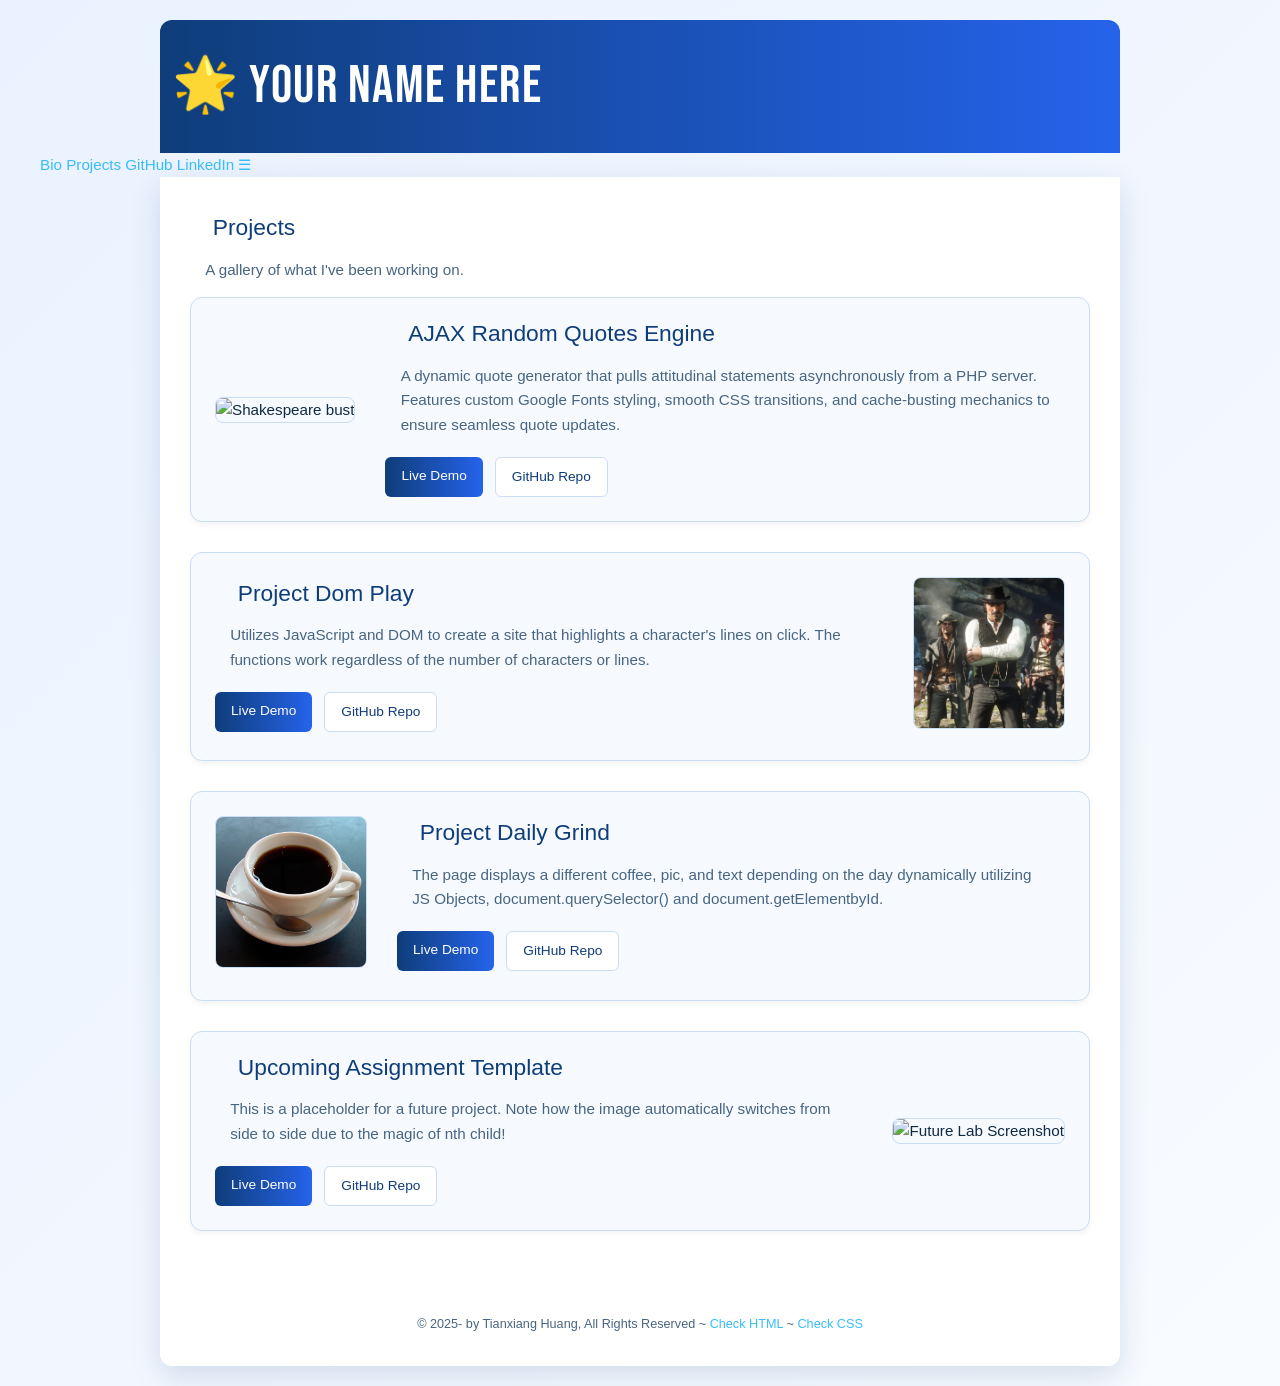
==== projects.html @ 1df8d8d9 "Change colors, images, and text" ====
<!DOCTYPE html>
<html lang="en">
    <head>
        <meta charset="UTF-8">
        <title>Tianxiang Huang'S Projects</title>
        <link rel="stylesheet" href="css/main.css">
        <link rel="stylesheet" href="css/nav.css">
        <link rel="stylesheet" href="css/animated-star.css">
        <link href="https://fonts.googleapis.com/css2?family=Bebas+Neue&display=swap" rel="stylesheet">
        <link rel="icon" href="data:image/svg+xml,<svg xmlns=%22http://www.w3.org/2000/svg%22 viewBox=%220 0 100 100%22><text y=%22.9em%22 font-size=%2290%22>🌟</text></svg>">
        <style>
        /* start google font style */
        h1 {
            font-family: 'Bebas Neue', sans-serif;
            font-size: 3.5rem; /* Needs to be larger because it's a condensed font */
            color: white;
            letter-spacing: 1.5px; /* Spaces out the all-caps look nicely */
        }
        /* end google font style */
        </style>
    </head>
    <body>
        <header>
            <h1>
                <span class="animated-star" aria-label="Achiever Star">🌟</span> YOUR NAME HERE
            </h1>
            <nav class="topnav" id="myTopnav">
                <a href="index.html">Bio</a>
                <a href="projects.html" class="active">Projects</a>
                <a href="https://github.com/thuang2000?tab=repositories" target="_blank">GitHub</a>
                <a href="#" target="_blank">LinkedIn</a>
                <a href="javascript:void(0);" class="icon" onclick="myFunction()">&#9776;</a>
            </nav>
        </header>
        <main class="wrapper">
            <section class="projects-container">
                <h2 class="subheader">Projects</h2>
                <p class="subtitle">A gallery of what I've been working on.</p>

                <div class="project-card">
                    <div class="project-image">
                        <img src="images/shakespeare-bust.jpg" alt="Shakespeare bust">
                    </div>
                    <div class="project-content">
                        <h2>AJAX Random Quotes Engine</h2>
                        <p>A dynamic quote generator that pulls attitudinal statements asynchronously from a PHP server. Features custom Google Fonts styling, smooth CSS transitions, and cache-busting mechanics to ensure seamless quote updates.</p>
                        
                        <div class="project-links">
                        <a href="https://thuang2000.github.io/random-quote-engine-1/" class="btn demo-btn" target="_blank">Live Demo</a>
                        <a href="https://github.com/thuang2000/random-quote-engine-1" class="btn repo-btn" target="_blank">GitHub Repo</a>
                        </div>
                    </div>
                </div>

                <div class="project-card">
                    <div class="project-image">
                        <img src="images/rdr.jpg" alt="Gameplay Screenshot from RDR 2">
                    </div>
                    <div class="project-content">
                        <h2>Project Dom Play</h2>
                        <p>Utilizes JavaScript and DOM to create a site that highlights a character's lines on click. The functions work regardless of the number of characters or lines.</p>
                        <div class="project-links">
                            <a href="https://thuang2000.github.io/dom-play/" class="btn demo-btn" target="_blank">Live Demo</a>
                            <a href="https://github.com/thuang2000/dom-play" class="btn repo-btn" target="_blank">GitHub Repo</a>
                        </div>
                    </div>
                </div>

                 <div class="project-card">
                    <div class="project-image">
                        <img src="images/coffee.JPG" alt="cup of coffee">
                    </div>
                    <div class="project-content">
                        <h2>Project Daily Grind</h2>
                        <p>The page displays a different coffee, pic, and text depending on the day dynamically utilizing JS Objects, document.querySelector() and document.getElementbyId.</p>
                        <div class="project-links">
                            <a href="https://thuang2000.github.io/daily-grind/" class="btn demo-btn" target="_blank">Live Demo</a>
                            <a href="https://github.com/thuang2000/daily-grind" class="btn repo-btn" target="_blank">GitHub Repo</a>
                        </div>
                    </div>
                </div>

                <div class="project-card">
                    <div class="project-image">
                        <img src="https://loremflickr.com/g/150/150/outdoors" alt="Future Lab Screenshot">
                    </div>
                    <div class="project-content">
                        <h2>Upcoming Assignment Template</h2>
                        <p>This is a placeholder for a future project. 
                           Note how the image automatically switches from side to side due to the magic of nth child!
                        </p>
                        
                        <div class="project-links">
                            <a href="#" class="btn demo-btn" target="_blank">Live Demo</a>
                            <a href="#" class="btn repo-btn" target="_blank">GitHub Repo</a>
                        </div>
                    </div>
                </div>
            </section>
            <footer>
                <p><small>&copy; 2025-<span id="this-year"></span> by 
                   Tianxiang Huang, All Rights Reserved ~ 
                    <a id="html-checker" href="#" target="_blank">Check HTML</a> ~ 
                    <a id="css-checker" href="#" target="_blank">Check CSS</a></small>
                </p>
            </footer>
        </main>
        <script src="js/main.js" defer></script>
    </body>
</html>
---- css/main.css ----
:root {
    --primary: #0F3D7A;        
    --secondary: #2563EB;      
    --accent: #38BDF8;         
    --background: #EAF2FF;     
    --surface: #FFFFFF;        
    --surface-soft: #F6FAFF;   
    --text-primary: #102A43;   
    --text-secondary: #486581; 
    --border: #C9DDF5;
}

/* Global rules */

html {
    background: linear-gradient(135deg, #EAF2FF, #F8FBFF);
    font-size: 0.95em;
}

body {

    font-family: "Segoe UI", Tahoma, Geneva, Verdana, sans-serif;

    line-height: 1.6;

    background: transparent;

    /* Updated text hierarchy */
    color: var(--text-primary);

    margin: 0 auto;
    padding: 20px;
    max-width: 1200px;
}

::selection {
    color: #000;
    background: #ff0;
}

h1 {
    font-weight: normal;
    margin: auto;
    background: linear-gradient(90deg, var(--primary), var(--secondary));
    color: white;
    line-height: 2.5em;
    border-radius: 12px 12px 0 0;
}

main.wrapper {
    background-color: var(--surface);
    border-radius: 0 0 12px 12px;
    overflow: auto;
    box-shadow: 0 10px 30px rgba(15, 61, 122, 0.15);
}

p {
    margin: 1em;

    
    color: var(--text-secondary);
}

h2,
h3 {

    font-weight: normal;

    margin-left: 1em;

    line-height: 1em;

   
    color: var(--primary);
}

a {


    color: var(--accent);

    text-decoration: none;
}

a:hover {

    color: var(--primary);
    background-color: #DCEBFF;

    text-decoration: none;
}

footer {
    clear: both;
    text-align: center;
    padding: 1em;
}

/* end global rules */


/* Responsive rules */

/* DESKTOP */
@media all and (min-width:1200px) {

    main.wrapper {
        width: 80%;
        margin: auto;
    }

    h1 {
        width: 79%;
        padding-left: 1%;
    }

    picture.profile img {
        width: 50%;
        float: left;
        margin-right: 2em;
    }
}

/* TABLET */
@media all and (min-width:501px) and (max-width:1199px) {
    main.wrapper {
        width: 90%;
        margin: auto;
    }
    
    h1 {
        width: 89%;
        padding-left: 1%;
    }
    
    picture.profile img {
        width: 50%;
        float: right;
        margin-left: 1em;
    }

}

/* PHONE */
@media all and (max-width:500px) {
    main.wrapper {
        width: 100%;
    }
    
    h1 {
        width: 99%;
        padding-left: 1%;
    }
    
    picture.profile img {
        width: 100%;
    }
    
}

/* start project container rules */
  
.projects-container {
    max-width: 900px;  /* Keeps things readable on desktop */
    margin: 0 auto;
    padding: 20px;
  }
  
  /* The Main Project Card Wrapper */
  .project-card {
    display: flex;
    flex-direction: row; /* Default layout: Image left, text right */
    align-items: center;
    gap: 30px;
    background: var(--surface-soft);
    border: 1px solid var(--border);
    border-radius: 12px; /* Smooth rounded corners */
    padding: 24px;
    margin-bottom: 30px;
    box-shadow: 0 4px 6px -1px rgba(0, 0, 0, 0.05);
    transition: transform 0.2s ease;
  }
  
  .project-card:hover {
    transform: translateY(-2px); /* Subtle interaction cue */
  }
  
  /* The Magic Mirror: Automatically alternate left/right layout */
  .project-card:nth-child(even) {
    flex-direction: row-reverse; /* Flips the order for every second card */
  }
  
  /* Image Control Group */
  .project-image {
    flex-shrink: 0; /* Prevents text from squeezing the image container */
  }
  
  .project-image img {
    width: 150px;
    height: 150px;
    object-fit: cover; /* Forces screenshots to crop nicely instead of squishing */
    border-radius: 8px;
    border: 1px solid var(--border);
  }
  
  /* Content & CTA Link Elements */
  .project-content {
    flex-grow: 1;
  }
  
  .project-content h2 {
    margin-top: 0;
    color: var(--primary);
  }

  .project-content p {

    /* ===== UX/UI REDESIGN CHANGE ===== */
    color: var(--text-secondary);
}
  
  .project-links {
    margin-top: 20px;
    display: flex;
    gap: 12px;
  }
  
  /* Flexible, clean Button styles */
  .btn {
    display: inline-block;
    text-decoration: none;
    padding: 8px 16px;
    border-radius: 6px;
    font-size: 0.9rem;
    font-weight: 500;
    transition: background-color 0.2s;
  }
  
  .demo-btn {
    background: linear-gradient(90deg, var(--primary), var(--secondary));
    color: white;
}

.demo-btn:hover {
    background: var(--primary);
    color: white;
}


/* Secondary Action */

.repo-btn {
    background-color: var(--surface);
    color: var(--primary);
    border: 1px solid var(--border);
}

.repo-btn:hover {
    background-color: #DCEBFF;
    color: var(--primary);
}
  
  /* Responsive Overrides: If screen is small, stack everything vertically */
  @media (max-width: 650px) {
    .project-card, 
    .project-card:nth-child(even) {
      flex-direction: column;
      text-align: center;
    }
    
    .project-links {
      justify-content: center;
    }
  }

/* end project container rules */
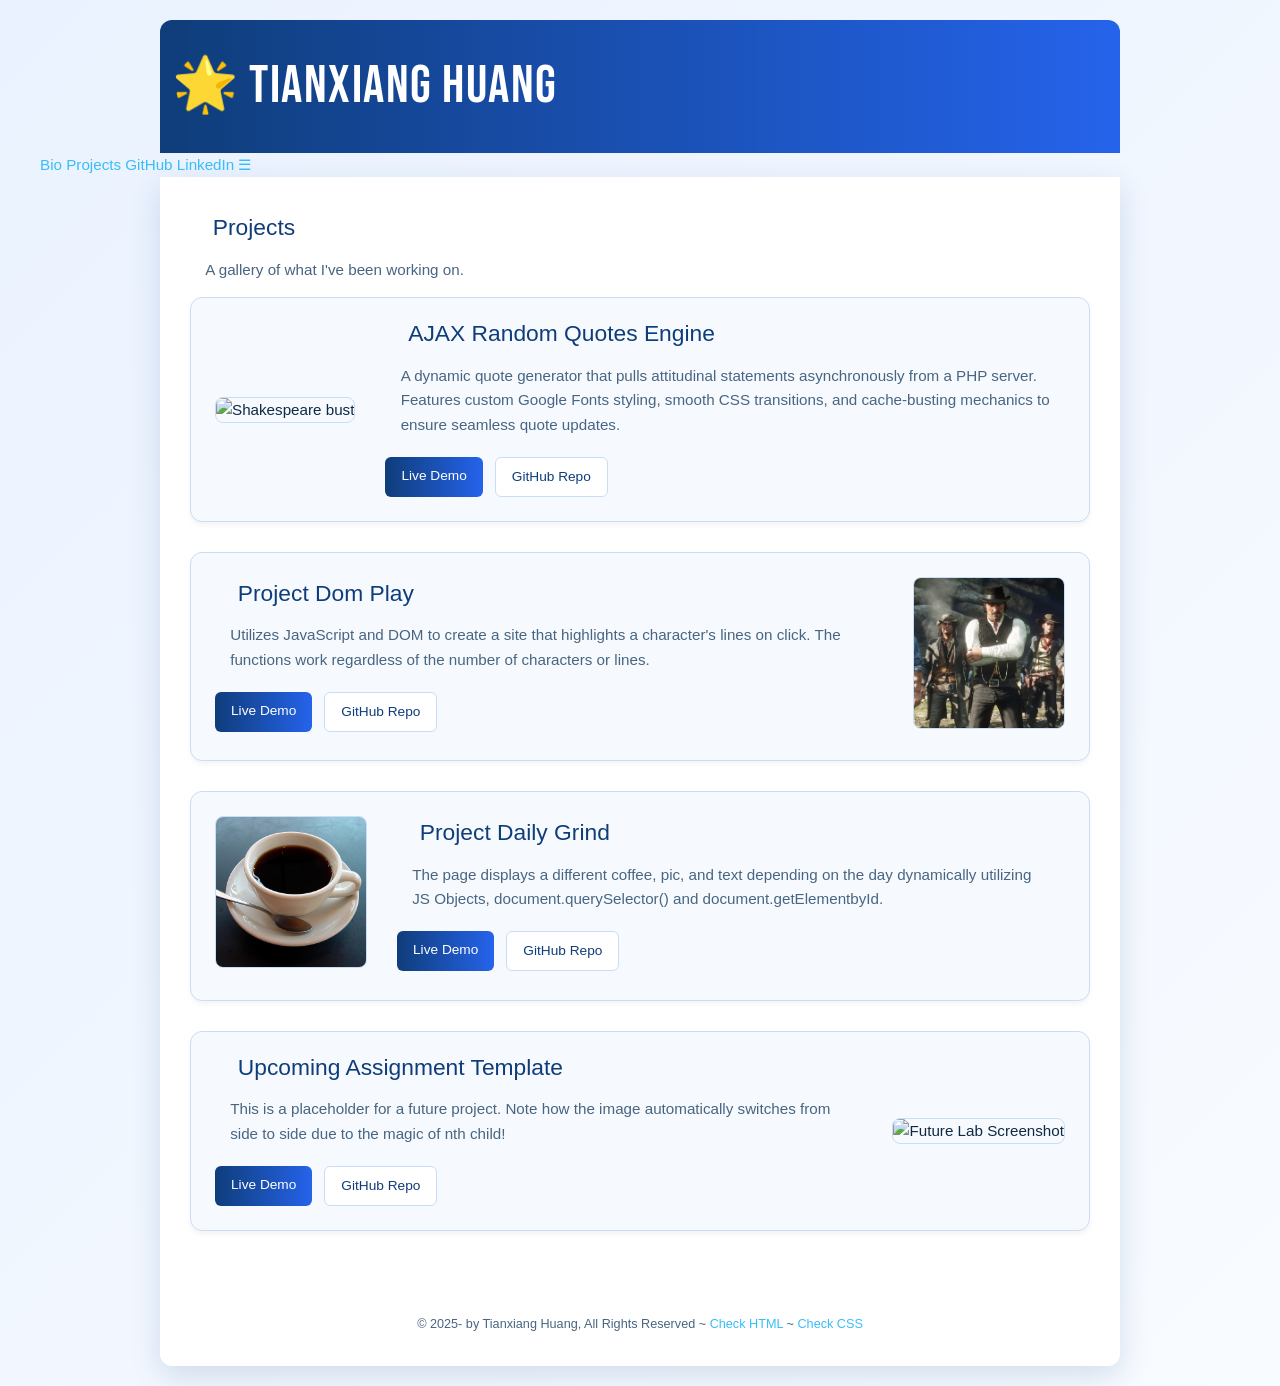
==== commit 033fb338: "Changes text" ====
--- a/projects.html
+++ b/projects.html
@@ -22,7 +22,7 @@
     <body>
         <header>
             <h1>
-                <span class="animated-star" aria-label="Achiever Star">🌟</span> YOUR NAME HERE
+                <span class="animated-star" aria-label="Achiever Star">🌟</span> Tianxiang Huang
             </h1>
             <nav class="topnav" id="myTopnav">
                 <a href="index.html">Bio</a>
